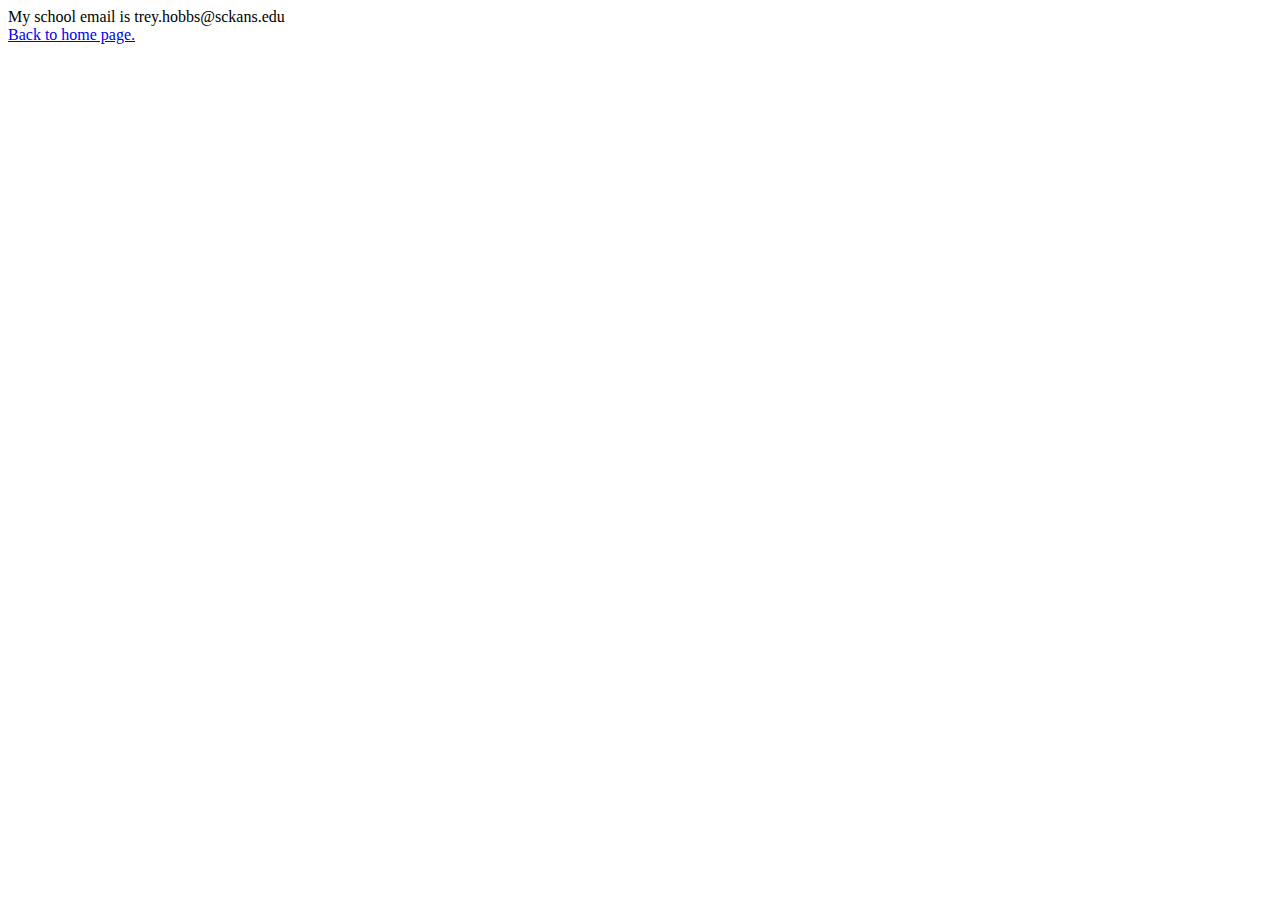
==== contact/index.html @ 9c9e0ab3 "Edited site" ====
<!DOCTYPE html>
<html lang="en">
<head>
    <meta charset="UTF-8">
    <meta name="viewport" content="width=device-width, initial-scale=1.0">
    <meta http-equiv="X-UA-Compatible" content="ie=edge">
    <title>Contact Information</title>
    <link rel="stylesheet" href="Contact.css">
</head>
<body>
    <div>
        My school email is trey.hobbs@sckans.edu 
    </div>
    <a href="../">
      Back to home page.  
    </a>
</body>
</html>
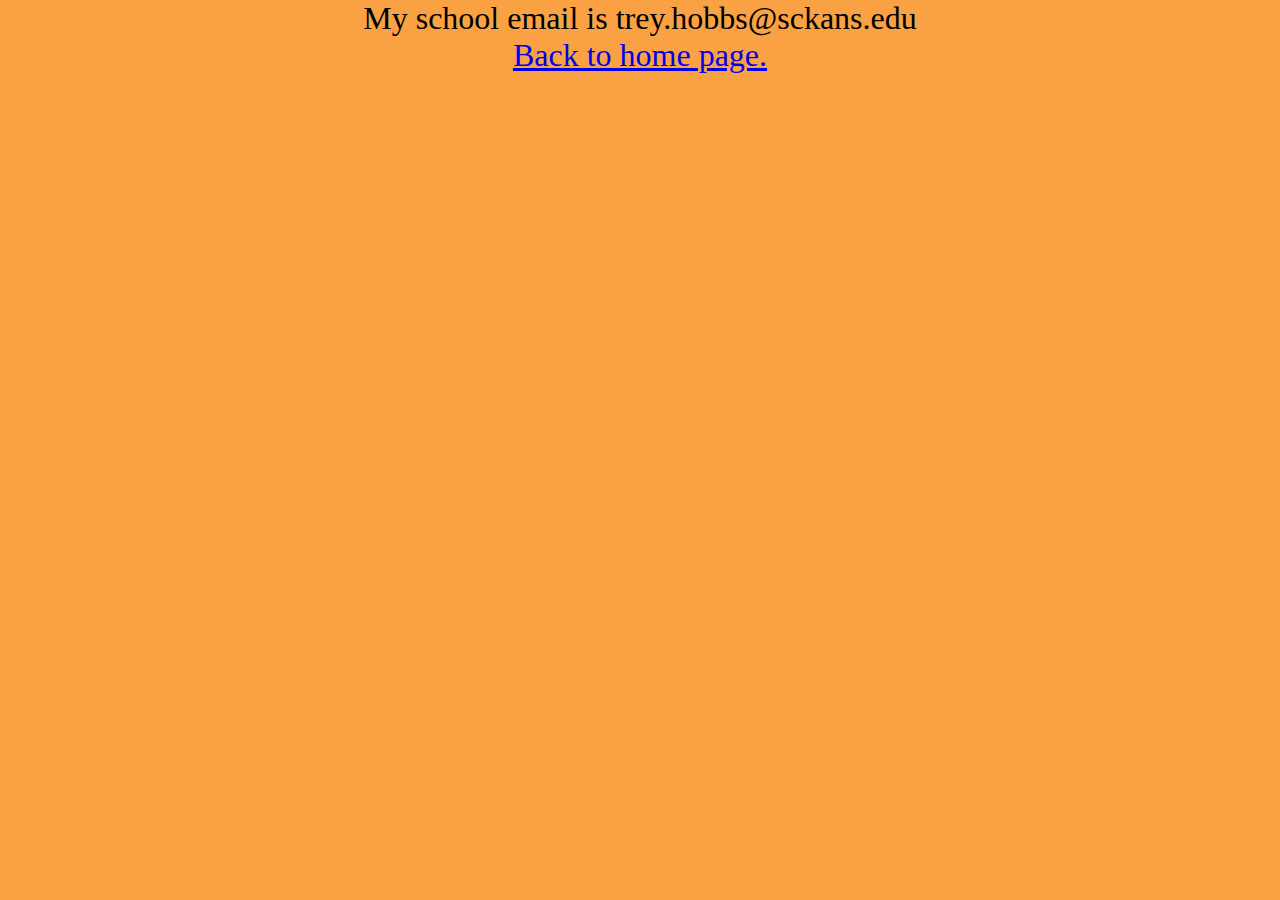
==== commit 29fb09e1: "Update index.html" ====
--- a/contact/index.html
+++ b/contact/index.html
@@ -5,7 +5,7 @@
     <meta name="viewport" content="width=device-width, initial-scale=1.0">
     <meta http-equiv="X-UA-Compatible" content="ie=edge">
     <title>Contact Information</title>
-    <link rel="stylesheet" href="Contact.css">
+    <link rel="stylesheet" href="contact.css">
 </head>
 <body>
     <div>
@@ -15,4 +15,4 @@
       Back to home page.  
     </a>
 </body>
-</html>+</html>
--- a/contact/contact.css
+++ b/contact/contact.css
@@ -0,0 +1,9 @@
+*{
+    background-color: #faa243;
+    margin: 0;
+    font-family:'Times New Roman';
+    text-align: center;
+}
+body{
+    font-size: 32px;
+}